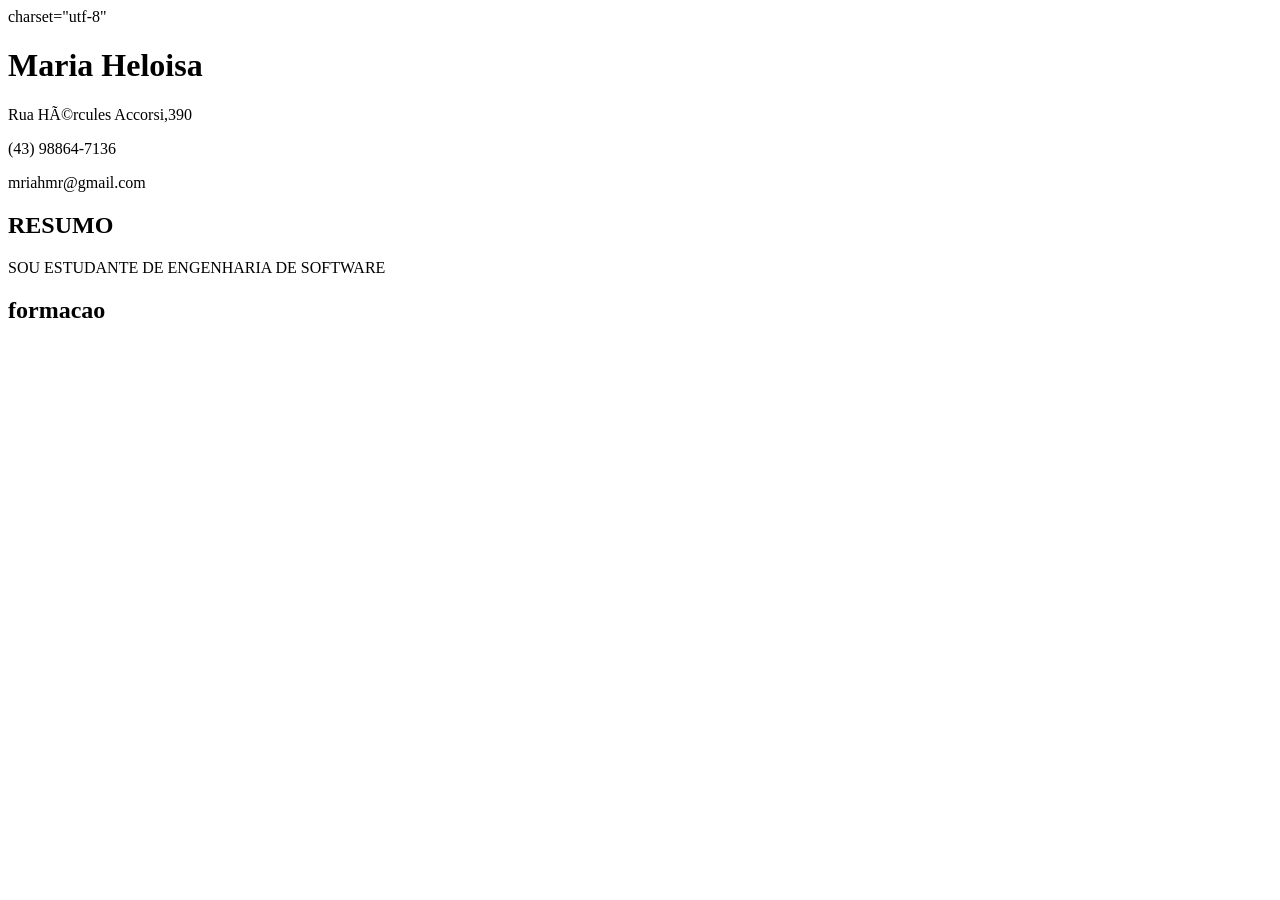
==== aula 2/index.html @ df5b744a "aula 2" ====
<!DOCTYPE html>
<html lang="pt-br">
    <head>
         <meta> charset="utf-8"
         <title>Curriculo Maria Heloisa</title>
    </head>
    <body>
      <div id="cabecalho">
         <h1>Maria Heloisa</h1>
         <p>Rua Hércules Accorsi,390</p>
         <p>(43) 98864-7136</p>
         <p>
            <a href="mriahrm@gmail.com"></a>mriahmr@gmail.com</a>
         </p>
         
      <div id="corpo">

        <div id="resumo">
            <h2>RESUMO</h2>
            <p>
                SOU ESTUDANTE DE ENGENHARIA DE SOFTWARE 
            </p>
        </div>

        </div id=formacao>
        <h2>formacao</h2>
        
      <div></div>
    </body>
   
</html>
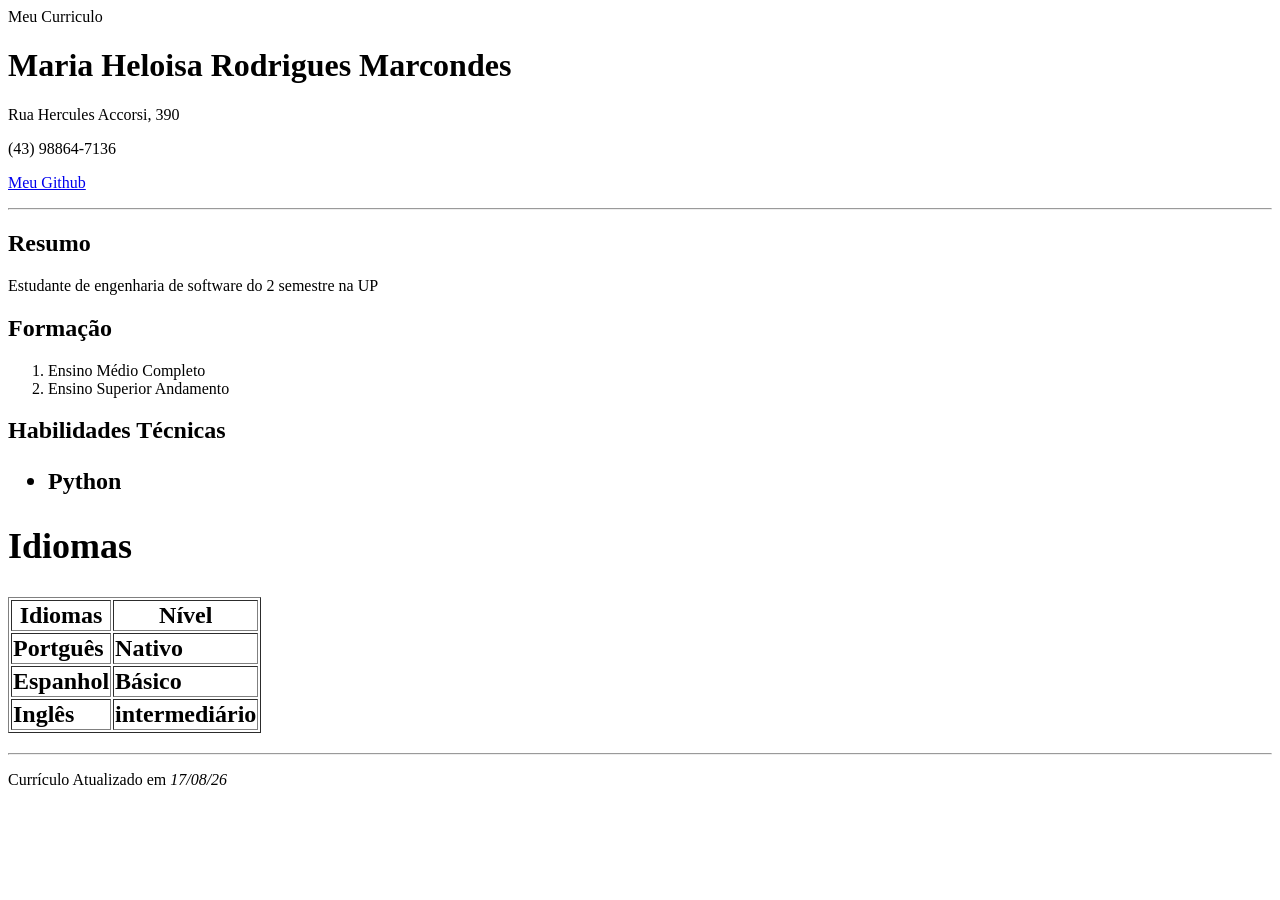
==== commit 7a1e35ea: "atualizei meu curriculo" ====
--- a/aula 2/index.html
+++ b/aula 2/index.html
@@ -1,31 +1,67 @@
 <!DOCTYPE html>
-<html lang="pt-br">
-    <head>
-         <meta> charset="utf-8"
-         <title>Curriculo Maria Heloisa</title>
-    </head>
-    <body>
-      <div id="cabecalho">
-         <h1>Maria Heloisa</h1>
-         <p>Rua Hércules Accorsi,390</p>
-         <p>(43) 98864-7136</p>
-         <p>
-            <a href="mriahrm@gmail.com"></a>mriahmr@gmail.com</a>
-         </p>
-         
-      <div id="corpo">
+<html lagn="pt-br">
+  <head>
+    <meta charset="utf-8" 
+    <title>Meu Curriculo</title>
+  </head>
+  <body>
+    <div id="cabecalho">
+      <h1>Maria Heloisa Rodrigues Marcondes</h1>
+      <p>Rua Hercules Accorsi, 390</p>
+      <p>(43) 98864-7136</p>
+      <p>
+        <a href="https://github.com/mriahrm">Meu Github</a>
+      </p>
+    <div>
+      <hr>
+    <div id="principal">
 
-        <div id="resumo">
-            <h2>RESUMO</h2>
-            <p>
-                SOU ESTUDANTE DE ENGENHARIA DE SOFTWARE 
-            </p>
-        </div>
+       <div>
+        <h2>Resumo</h2>
+        <p>
+          Estudante de engenharia de software do 2 semestre na UP
 
-        </div id=formacao>
-        <h2>formacao</h2>
-        
-      <div></div>
-    </body>
-   
+        </P>
+      </div>
+      <div>
+           <h2>Formação</h2>
+           <ol>
+            <li>Ensino Médio Completo</li>
+            <li>Ensino Superior Andamento</li>
+           </ol>
+       </div>
+       <div>
+        <h2>Habilidades Técnicas<h2>
+          <ul>
+            <li>Python</li>
+          </ul>
+          <div>
+            <h2>Idiomas</h2>
+            <table border="1">
+              <tr>
+                <th>Idiomas</th>
+                <th>Nível</th>
+              </tr>
+              <tr>
+                <td>Portguês</td>
+                <td>Nativo</td>
+              </tr>
+              <tr>
+                <td>Espanhol</td>
+                <td>Básico</td>
+              </tr>
+              <tr>
+                <td>Inglês</td>
+                <td>intermediário</td>
+              </tr>
+            </table>
+          </div>
+       </div>
+      <div>
+    <hr>
+    <div>
+      <p>Currículo Atualizado em <i>17/08/26</i></p>  
+    </div>
+  </body>
+
 </html>
